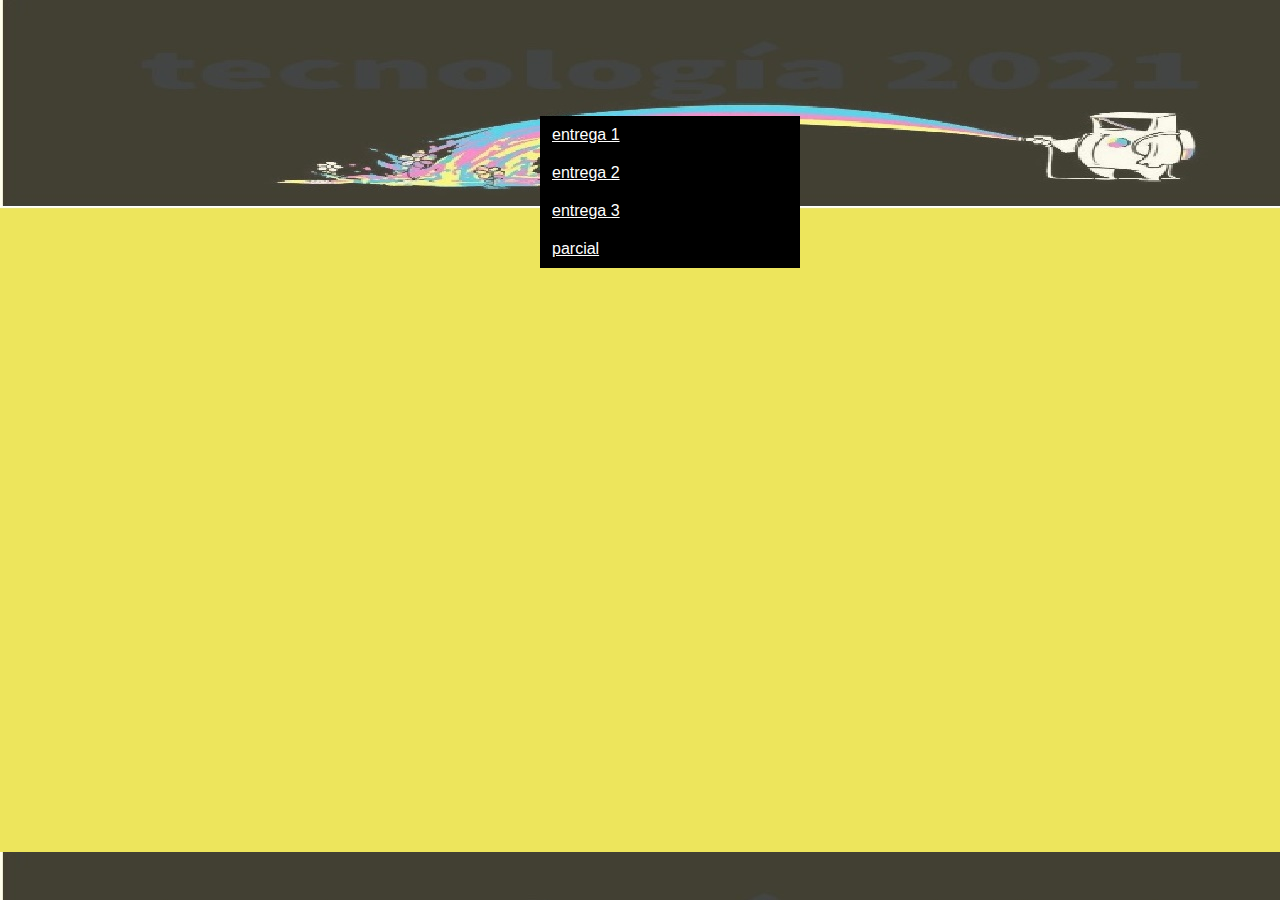
==== segunda.html @ 6ea53ca4 "Update segunda.html" ====
<!DOCTYPE html>
<html>
<head>
	<title></title>
	<link rel="stylesheet" type="text/css" href="inicio.css">
</head>
<body background="recortado.jpg">
<div id="cabeza">
	<ul class="tu">
		 <li><a href="http://valery.tonohost.com/htdocs/">entrega 1</a></li> 
		 <li><a href="">entrega 2</a></li> 
		 <li><a href="https://holaluisl.github.io/segundo-periodo/">entrega 3</a></li>
		<li><a href="http://dniel.tonohost.com/">parcial</a></li>
	</ul>
</body>
</html>
---- inicio.css ----
#cabeza {
				position: absolute;
			    top: 100px;
			    left: 500px;
				width:300px;
				height: 80px;
		        list-style:none;
				text-decoration: none;
				font-family:Arial, Helvetica, sans-serif;
			}
				
			ul, ol {
				list-style:none;
				text-decoration: none;
			}
			
			.tu li a {
				background-color:#000;
				color:#fff;
				padding:10px 12px;
				display:block;
			}
		    .tu li a:hover {
				background-color:#F17C0E;
			}
			
			.tu li ul {
				display:none;
				position:absolute;
				min-width:140px;
				left: 150px;
			}
			
			.tu li:hover > ul {
				display:block;
			}
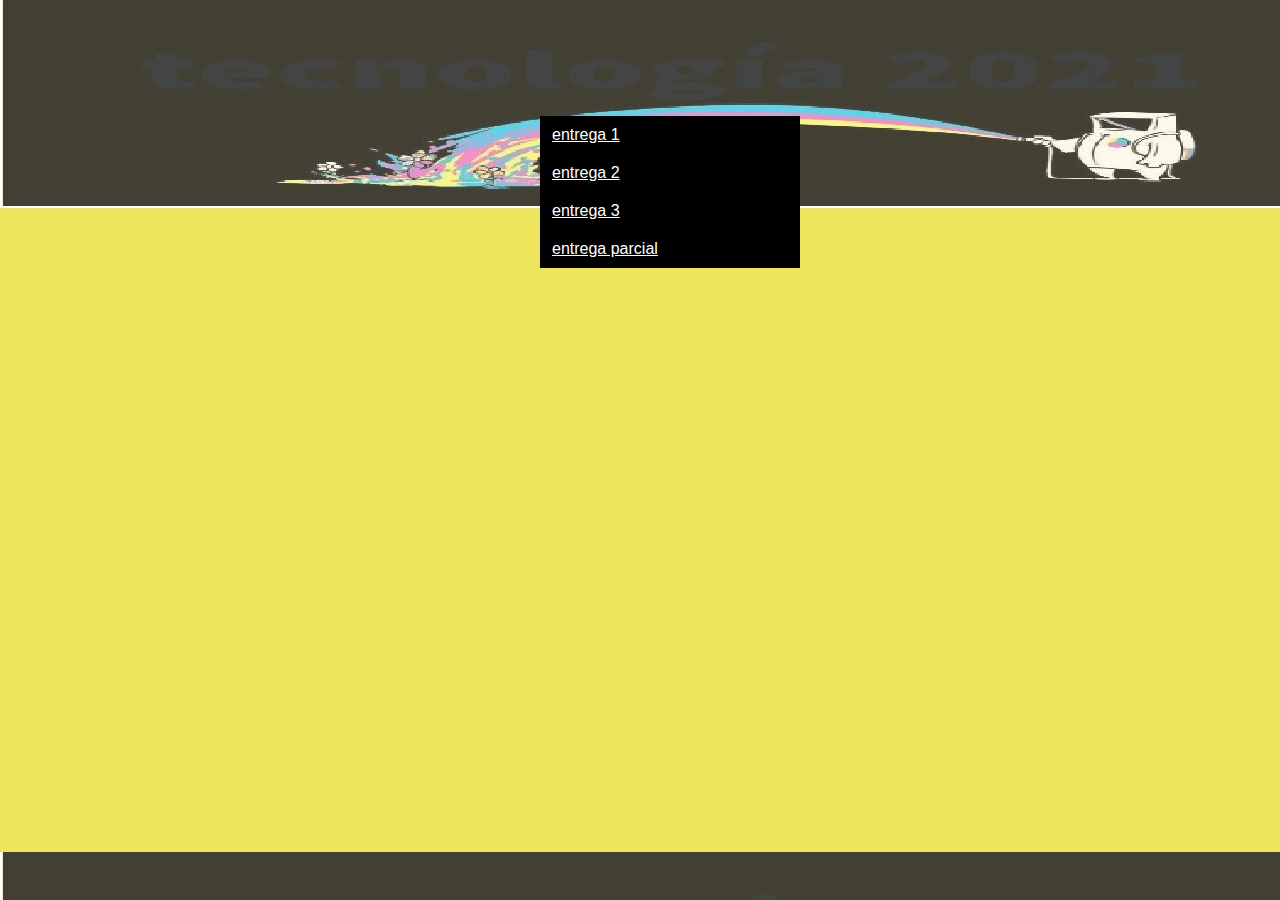
==== commit 9f9ba0f9: "Update segunda.html" ====
--- a/segunda.html
+++ b/segunda.html
@@ -10,7 +10,7 @@
 		 <li><a href="http://valery.tonohost.com/htdocs/">entrega 1</a></li> 
 		 <li><a href="">entrega 2</a></li> 
 		 <li><a href="https://holaluisl.github.io/segundo-periodo/">entrega 3</a></li>
-		<li><a href="http://dniel.tonohost.com/">parcial</a></li>
+		<li><a href="">entrega parcial</a></li>
 	</ul>
 </body>
 </html>
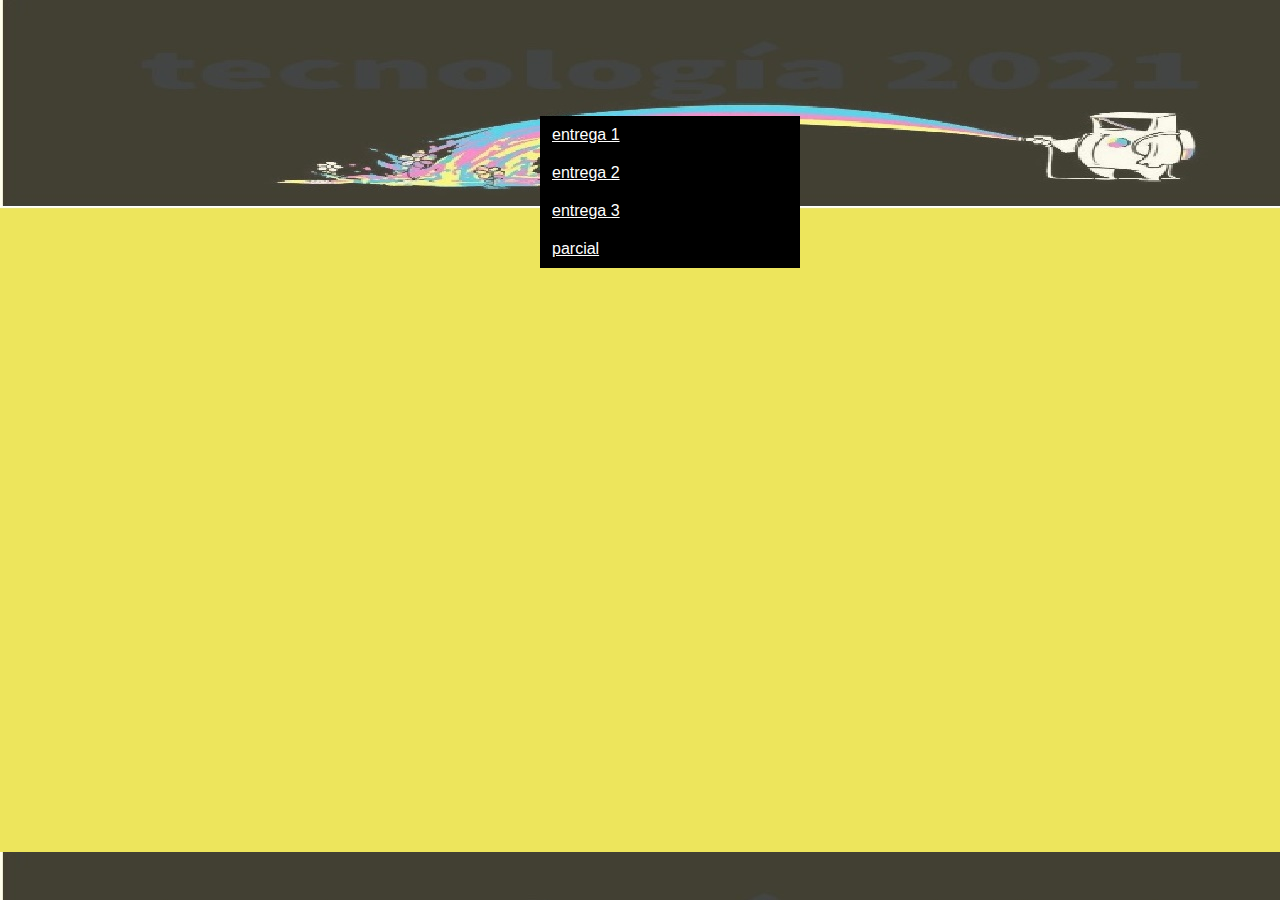
==== commit b3bb10a7: "Update segunda.html" ====
--- a/segunda.html
+++ b/segunda.html
@@ -10,7 +10,7 @@
 		 <li><a href="http://valery.tonohost.com/htdocs/">entrega 1</a></li> 
 		 <li><a href="">entrega 2</a></li> 
 		 <li><a href="https://holaluisl.github.io/segundo-periodo/">entrega 3</a></li>
-		<li><a href="">entrega parcial</a></li>
+		<li><a href="http://dniel.tonohost.com/">parcial</a></li>
 	</ul>
 </body>
 </html>
